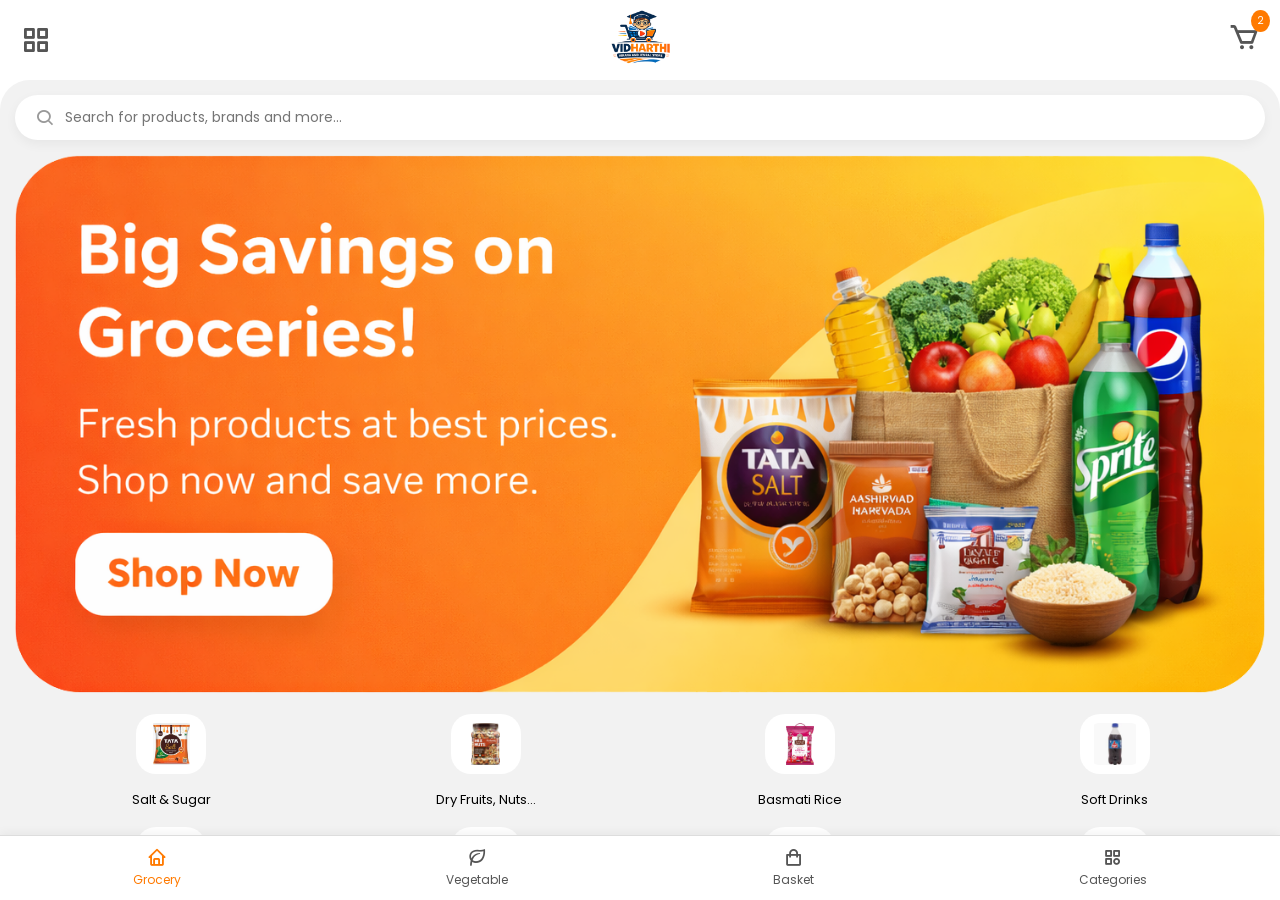
==== index.html @ 692fb549 "Update project" ====
<!DOCTYPE html>
<html lang="en">
<head>
<meta charset="UTF-8">
<meta name="viewport" content="width=device-width, initial-scale=1.0">
<title>Vidharthi Store</title>
<link href="https://unpkg.com/boxicons/css/boxicons.min.css" rel="stylesheet">
<link href="https://fonts.googleapis.com/css2?family=Poppins:wght@300;400;500;600;700&display=swap" rel="stylesheet">
<link rel="stylesheet" href="css/style.css">
</head>

<body>

    <div class="header">

    <!-- Left -->
    <div class="header-left">
        <i class='bx bx-grid-alt'></i>
    </div>

    <!-- Center Logo -->
    <div class="logo">
        <img src="images/logo.png" alt="Vidharthi Logo">
    </div>

    <!-- Right -->
    <div class="header-right">
        

        <div class="cart-icon">
            <i class='bx bx-cart'></i>
            <span class="cart-count">2</span>
        </div>
    </div>

</div>

    <!-- Blue Background Section -->
    <div class="content">

        <!-- Search Section -->
<div class="search-section">
    <div class="search-box">
        <i class='bx bx-search'></i>
        <input type="text" placeholder="Search for products, brands and more...">
    </div>
</div>

        <!-- Hero Banner Section -->
<div class="hero-banner">
    
    

    <div class="hero-image">
        <img src="images/banner.png" alt="Groceries Banner">
    </div>

</div>

        <!-- Category Section -->
<div class="categories">

    <div class="category-card">
        <img src="images/salt.webp" alt="Salt & Sugar">
        <p>Salt & Sugar</p>
    </div>

    <div class="category-card">
        <img src="images/dryfruits.webp" alt="Dry Fruits">
        <p>Dry Fruits, Nuts...</p>
    </div>

    <div class="category-card">
        <img src="images/rice.webp" alt="Basmati Rice">
        <p>Basmati Rice</p>
    </div>

    <div class="category-card">
        <img src="images/drinks.webp" alt="Soft Drinks">
        <p>Soft Drinks</p>
    </div>
    <div class="category-card">
        <img src="images/salt.webp" alt="Salt & Sugar">
        <p>Salt & Sugar</p>
    </div>

    <div class="category-card">
        <img src="images/dryfruits.webp" alt="Dry Fruits">
        <p>Dry Fruits, Nuts...</p>
    </div>

    <div class="category-card">
        <img src="images/rice.webp" alt="Basmati Rice">
        <p>Basmati Rice</p>
    </div>

    <div class="category-card">
        <img src="images/drinks.webp" alt="Soft Drinks">
        <p>Soft Drinks</p>
    </div>
    <div class="category-card">
        <img src="images/salt.webp" alt="Salt & Sugar">
        <p>Salt & Sugar</p>
    </div>

    <div class="category-card">
        <img src="images/dryfruits.webp" alt="Dry Fruits">
        <p>Dry Fruits, Nuts...</p>
    </div>

    <div class="category-card">
        <img src="images/rice.webp" alt="Basmati Rice">
        <p>Basmati Rice</p>
    </div>

    <div class="category-card">
        <img src="images/drinks.webp" alt="Soft Drinks">
        <p>Soft Drinks</p>
    </div>
    <div class="category-card">
        <img src="images/salt.webp" alt="Salt & Sugar">
        <p>Salt & Sugar</p>
    </div>

    <div class="category-card">
        <img src="images/dryfruits.webp" alt="Dry Fruits">
        <p>Dry Fruits, Nuts...</p>
    </div>

    <div class="category-card">
        <img src="images/rice.webp" alt="Basmati Rice">
        <p>Basmati Rice</p>
    </div>

    <div class="category-card">
        <img src="images/drinks.webp" alt="Soft Drinks">
        <p>Soft Drinks</p>
    </div>

</div>
    </div>

    <!-- Bottom Navigation -->
<div class="bottom-nav">

    <div class="nav-item active">
        <i class='bx bx-home icon'></i>
        <p>Grocery</p>
    </div>

    <div class="nav-item">
        <i class='bx bx-leaf icon'></i>
        <p>Vegetable</p>
    </div>

    <div class="nav-item">
        <i class='bx bx-shopping-bag icon'></i>
        <p>Basket</p>
    </div>

    <div class="nav-item">
        <i class='bx bx-category icon'></i>
        <p>Categories</p>
    </div>

</div>

</body>
</html>
---- css/style.css ----
*{
        margin:0;
        padding:0;
        box-sizing:border-box;
        
    }

   

    body{
    font-family: 'Poppins', sans-serif;
    font-weight:400;
    background:#ffffff; /* light blue background */
        font-size: 13px;
}

h1, h2, h3{
    font-weight:600;
}

p{
    font-weight:400;
}

    /* Header */
    .header{
    position:relative;
    height:80px;
    background: #fff;
    display:flex;
    align-items:center;
    justify-content:space-between;
    padding:0 20px;
}

/* Left & Right */
.header-left,
.header-right{
    display:flex;
    align-items:center;
    gap:20px;
    font-size: 32px;
    color: #555;
}

/* Perfect Center Logo */
.logo{
    position:absolute;
    left:50%;
    transform:translateX(-50%);
}

.logo img{
    height:55px;
}

    

    
/* Right Icons Container */
.right-icons{
    display:flex;
    align-items:center;
    gap: 7px;
    font-size: 25px;
}

/* Cart Icon */
.cart-icon{
    position:relative;
    cursor:pointer;
}

/* Cart Badge */
.cart-count{
    position:absolute;
    top:-6px;
    right:-10px;
    background:#ff7a00;
    color:#fff;
    font-size:10px;
    padding:3px 6px;
    border-radius:50%;
}

    /* Content Area */
    .content {
    height: calc(100vh - 145px);
    background: #f2f2f2;
    border-radius: 30px 30px 0 0;
    padding: 15px;
    overflow-y: auto;
}

/* Search Section */
.search-section{
    margin: 0 0 15px;
}

.search-box{
    width:100%;
    background:#fff;
    border-radius:30px;
    padding:12px 20px;
    display:flex;
    align-items:center;
    gap:10px;
    box-shadow:0 4px 12px rgba(0,0,0,0.05);
}

.search-box i{
    font-size:20px;
    color:#999;
}

.search-box input{
    border:none;
    outline:none;
    width:100%;
    font-size:14px;
    font-family: 'Poppins', sans-serif;
}

/* Category Section */
.categories{
    
display: grid;
    
grid-template-columns: repeat(4, 25%);
    
grid-gap: 2px;
}

.category-card{
    text-align:center;
    margin-bottom: 15px;
}

.category-card img{
    width: 70px;
    height: 60px;
    object-fit:contain;
    background: #fff;
    border-radius:20px;
    padding: 9px;
}

.category-card p{
    margin-top:10px;
    font-weight: 400;
}

/* Hero Banner */
.hero-banner{
    margin: 0 0 15px;
}

.hero-text{
    max-width:50%;
}

.hero-text h2{
    font-size:24px;
    margin-bottom:10px;
}

.hero-text p{
    font-size:14px;
    margin-bottom:15px;
}

.hero-text button{
    padding:10px 20px;
    border:none;
    border-radius:8px;
    background:#fff;
    color:#ff7a00;
    font-weight:bold;
    cursor:pointer;
}

.hero-image img{
    width: 100%;
}

/* Bottom Navigation */
.bottom-nav{
    position:fixed;
    bottom:0;
    left:0;
    width:100%;
    height:65px;
    background:#ffffff;
    display:flex;
    justify-content:space-around;
    align-items:center;
    border-top:1px solid #ddd;
    box-shadow:0 -2px 10px rgba(0,0,0,0.05);
}

.nav-item{
    text-align:center;
    font-size:12px;
    color:#555;
    cursor:pointer;
}

.nav-item .icon{
    font-size:20px;
    display:block;
    margin-bottom:4px;
}

.nav-item.active{
    color:#ff7a00;
    font-weight:600;
}
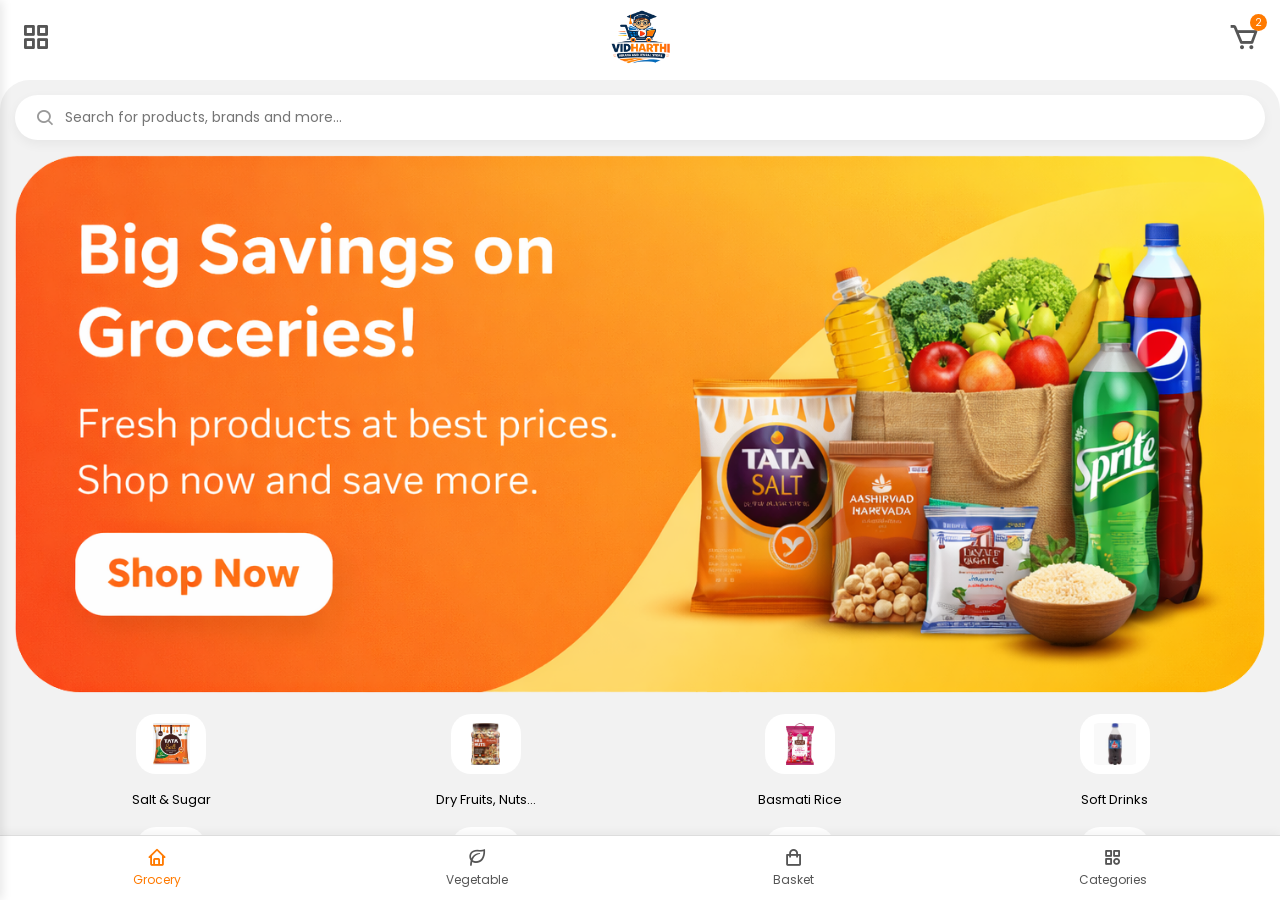
==== commit 86be4c97: "Your commit message" ====
--- a/index.html
+++ b/index.html
@@ -15,7 +15,10 @@
 
     <!-- Left -->
     <div class="header-left">
-        <i class='bx bx-grid-alt'></i>
+        
+        <div class="menu-icon" id="menuToggle">
+    <i class='bx bx-grid-alt'></i>
+</div>
     </div>
 
     <!-- Center Logo -->
@@ -33,6 +36,25 @@
         </div>
     </div>
 
+</div>
+
+<!-- Overlay -->
+<div class="overlay" id="overlay"></div>
+
+<!-- Slide Menu -->
+<div class="side-menu" id="sideMenu">
+    <div class="menu-header">
+        <h3>Menu</h3>
+        <i class='bx bx-x' id="closeMenu"></i>
+    </div>
+
+    <ul>
+        <li><i class='bx bx-home'></i> Home</li>
+        <li><i class='bx bx-category'></i> Categories</li>
+        <li><i class='bx bx-star'></i> Top Picks</li>
+        <li><i class='bx bx-user'></i> My Account</li>
+        <li><i class='bx bx-log-in'></i> Login</li>
+    </ul>
 </div>
 
     <!-- Blue Background Section -->
@@ -164,6 +186,26 @@
     </div>
 
 </div>
-
+<script>
+const menuToggle = document.getElementById("menuToggle");
+const sideMenu = document.getElementById("sideMenu");
+const overlay = document.getElementById("overlay");
+const closeMenu = document.getElementById("closeMenu");
+
+menuToggle.addEventListener("click", () => {
+    sideMenu.classList.add("active");
+    overlay.classList.add("active");
+});
+
+closeMenu.addEventListener("click", () => {
+    sideMenu.classList.remove("active");
+    overlay.classList.remove("active");
+});
+
+overlay.addEventListener("click", () => {
+    sideMenu.classList.remove("active");
+    overlay.classList.remove("active");
+});
+</script>
 </body>
 </html>
--- a/css/style.css
+++ b/css/style.css
@@ -74,13 +74,17 @@
 /* Cart Badge */
 .cart-count{
     position:absolute;
-    top:-6px;
-    right:-10px;
+    top: -2px;
+    right: -7px;
     background:#ff7a00;
     color:#fff;
     font-size:10px;
-    padding:3px 6px;
     border-radius:50%;
+    width: 17px;
+    height: 17px;
+    display: flex;
+    align-items: center;
+    justify-content: center;
 }
 
     /* Content Area */
@@ -214,4 +218,81 @@
 .nav-item.active{
     color:#ff7a00;
     font-weight:600;
+}
+
+/* Overlay */
+.overlay{
+    position:fixed;
+    top:0;
+    left:0;
+    width:100%;
+    height:100%;
+    background:rgba(0,0,0,0.4);
+    opacity:0;
+    visibility:hidden;
+    transition:0.3s;
+    z-index: 9;
+}
+
+/* Side Menu */
+.side-menu{
+    position:fixed;
+    top:0;
+    left:-260px;
+    width:260px;
+    height:100%;
+    background:#fff;
+    box-shadow:2px 0 10px rgba(0,0,0,0.1);
+    transition:0.3s ease;
+    z-index:1000;
+}
+
+/* Active State */
+.side-menu.active{
+    left:0;
+}
+
+.overlay.active{
+    opacity:1;
+    visibility:visible;
+}
+
+/* Menu Header */
+.menu-header{
+    display:flex;
+    justify-content:space-between;
+    align-items:center;
+    padding:20px;
+    font-weight:600;
+    border-bottom:1px solid #eee;
+}
+
+.menu-header i{
+    font-size:24px;
+    cursor:pointer;
+}
+
+/* Menu Items */
+.side-menu ul{
+    list-style:none;
+    padding:20px;
+}
+
+.side-menu ul li{
+    display:flex;
+    align-items:center;
+    gap:15px;
+    padding:12px 0;
+    font-size:15px;
+    cursor:pointer;
+    color:#333;
+}
+
+.side-menu ul li i{
+    font-size:20px;
+    color:#ff7a00;
+}
+
+.side-menu ul li:hover{
+    color:#ff7a00;
 }
